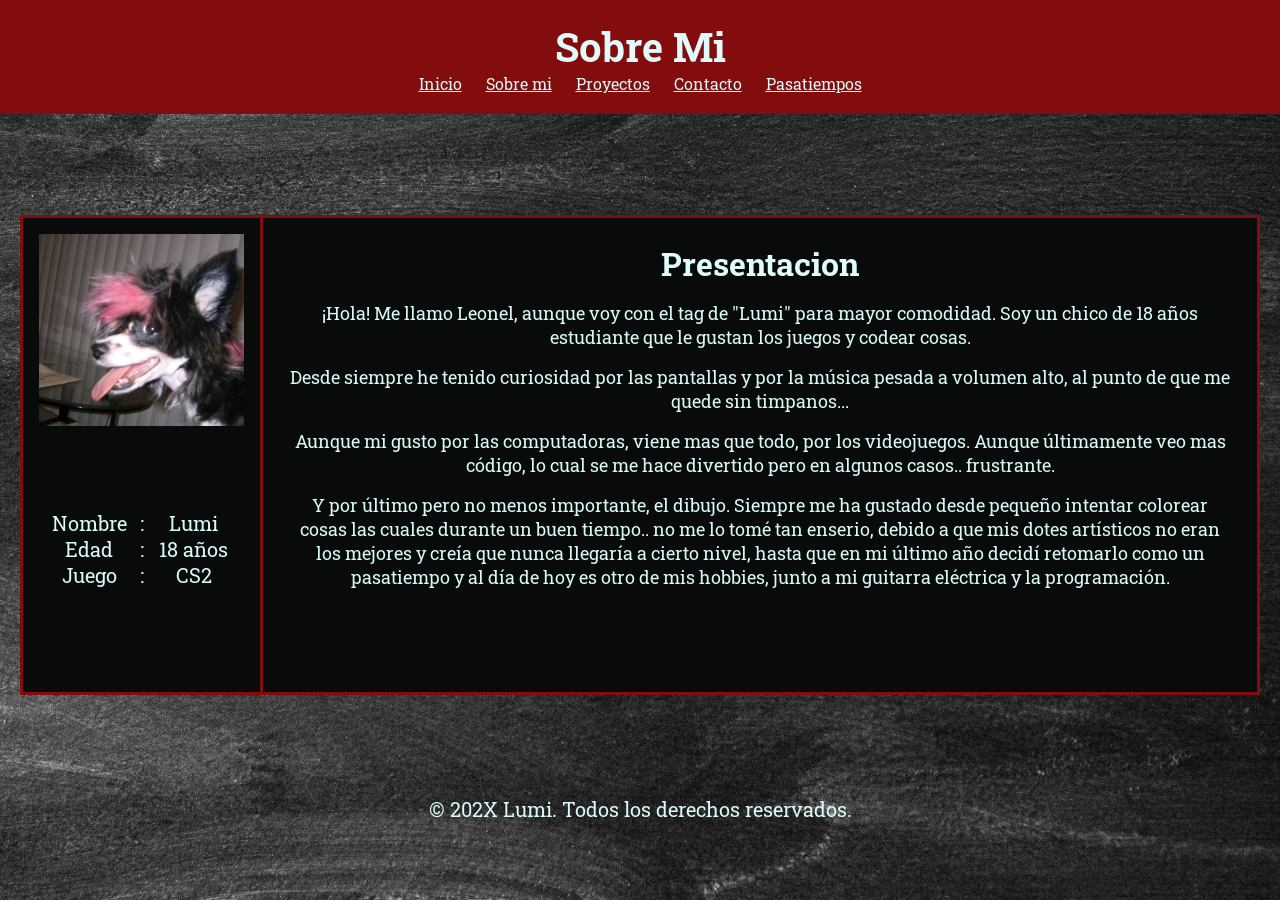
==== pages/biografia.html @ 208c6e3d "Cambio de name de servicios.html a pasatiempos.html, contenido agregado a pasatiempos.html con displ" ====
<!DOCTYPE html>
<html lang="es">    
  <head>
    <meta charset="UTF-8">
    <meta name="viewport" content="width=device-width, initial-scale=1.0">
    <link rel="stylesheet" href="../css/styles.css">
    <title>Sobre Mi</title>
  </head>

  <body>
    <div class="grid-layout">
   <header>
    <h1 id="biografia"> Sobre Mi </h1>
     <nav>
       <ul>
          <li class="nav-li"><a href="../index.html">Inicio</a></li>
          <li class="nav-li"><a href="biografia.html">Sobre mi</a></li>
          <li class="nav-li"><a href="proyectos.html">Proyectos</a></li> 
          <li class="nav-li"><a href="contacto.html">Contacto</a></li>
          <li class="nav-li"><a href="pasatiempos.html">Pasatiempos</a></li>
       </ul>
    </nav>
 </header>

 <main> 
  <seccion class="featured">
    <div class="biografia-container">
      <div class="biografia-info"> </div>
      <div class="biografia-view">  
       <div class="biografia-foto"> 
        <img src="../images/dog.jpg" class="picture" alt="emo dog"> 
        </div>
        <div class="biografia-card">
          <span class="biografia-separador"> 
            <p> Nombre </p> <p> : </p> <p> Lumi </p>
          </span>
          <span class="biografia-separador"> 
            <p> Edad </p> <p> : </p> <p> 18 años </p> 
          </span>
          <span class="biografia-separador"> 
            <p> Juego </p> <p> : </p> <p> CS2 </p>
          </span>
          </div>
        </div>
       <div class="biografia-texto">
          <h2> Presentacion </h2>   
          <p class="parrafo"> 
            ¡Hola! Me llamo Leonel, aunque voy con el tag de "Lumi" para mayor comodidad. Soy un chico de 18 años estudiante que le gustan los juegos y codear cosas. </p>
          <p class="parrafo"> 
          Desde siempre he tenido curiosidad por las pantallas y por la música pesada a volumen alto, al punto de que me quede sin timpanos... 
        </p>
        <p class="parrafo">   
          Aunque mi gusto por las computadoras, viene mas que todo, por los videojuegos. 
            Aunque últimamente veo mas código, lo cual se me hace divertido pero en algunos casos.. frustrante.
        </p>
        <p class="parrafo"> Y por último pero no menos importante, el dibujo. Siempre me ha gustado desde pequeño intentar colorear cosas las cuales durante un buen tiempo.. 
         no me lo tomé tan enserio, debido a que mis dotes artísticos no eran los mejores y creía que nunca llegaría a cierto nivel, 
         hasta que en mi último año decidí retomarlo como un pasatiempo y al día de hoy es otro de mis hobbies, junto a mi guitarra eléctrica y la programación. 
        </p> 
  </seccion>
</main>
    <footer>
        <p> &copy; 202X Lumi. Todos los derechos reservados. </p>
    </footer>
    </div>
  </body>    
</html>
---- css/styles.css ----
/* Roboto slab font */
@import url('https://fonts.googleapis.com/css2?family=Roboto+Slab:wght@100..900&display=swap');

/* aquí agregué un estilo a la nav y utilicé margin y padding para que cubriera todo el header y no se viera tan pequeño
solo no sé si es correcto usarlo así, pero me gustó el resultado */

* {
  margin: 0;
  padding: 0;
  box-sizing: border-box;
}

header {
  grid-area: header;
  padding: 20px;
  background-color: #830C0C;
}

/* Aplicando herencia en los estilos de la navbar */

nav ul{
  display:flex;
  flex-direction: row;
  justify-content: center;
  align-items: center;
  gap: 1.5rem;
  list-style: none;
}

.nav-li {
  list-style: none;
}

.nav-li a {
  text-decoration: underline;
  color: #DAFAFB;
}

body {
   min-height: 100vh;
   background: url("../images/trazadosnegros.jpg");
   background-size: cover;
   background-repeat: no-repeat;
   background-position: center;
   background-attachment: fixed;
   font-family: "Roboto Slab", serif;
   background-color: #090B0A;
}

.grid-layout {
  text-align: center;
  display: grid;
  grid-template-columns: 1fr;
  grid-template-areas:
  "header"  
  "sidebar"
  "featured"
  "footer" ;
  color:#DAFAFB;
}


@media (min-width: 768px) {
  .grid-layout {
  grid-template-columns: 1fr;
  grid-template-areas: 
  "header header" 
  "featured featured"
  "sidebar main"
  "footer footer" ;
  }
}

@media(min-width: 1024px) {
  .grid-layout {
    grid-template-columns: 1fr;
    grid-template-areas: 
  "header header"  
  "sidebar featured"
  "footer footer" ;
  }
}
.sidebar {
  grid-area: sidebar;
}

main {
  padding: 5rem 20px;
}

.featured {
  padding: 1rem;
  grid-area: featured;
}

.inicio-texto, .contacto-texto  {
  display: flex;
  flex-direction: column;
  gap: 1.5rem;
  padding: 20px;
}
/* estilo de los contenedores de las tarjetas de index.html implementando display: grid */

.container-grid {
  display: grid;
  grid-template-columns: repeat(3, 1fr);
  gap: 10px
}
/* Estilos de la seccion de biografia, Me basé de un proyecto que vi de una youtuber para hacer la sección de biografia,
con la excusa de meter mayor contenido e implementar mayores funciones a la página, con ciertos bugs todavia que solucionar...
me gustó mucho el resultado y decidí implementarlo en mi portafolio. 
https://underground.kimu.moe/about */

.biografia-container {
  min-height: 30rem;
  display:flex;
  border: 0.2rem solid #830C0C;
  background:#090B0A
}

.biografia-view {
  width: 15rem;
  display:flex;
  flex-direction: column;
  border-right: 0.2rem solid #830C0C;
  gap: 20px;
  padding: 1rem;
  flex: 0 0 auto;
}

.biografia-info {
  display: flex;
  gap: 1rem;
}

.parrafo {
  font-size: 1.15rem;
}
.biografia-separador {
  display: grid;
  grid-template-columns: 1fr min-content 1fr;
}
.biografia-foto {
  height: 16rem;
  display: flex;
  justify-content: center;
}

.biografia-texto {
  min-width: 0;
  display: flex;
  width: 100%;
  height: auto;
  box-sizing: border-box;
  flex-direction: column;
  row-gap: 1rem;
  padding: 1.5rem;
}

.biografia-texto .parrafo {      
  max-width: 100%;
  box-sizing: border-box;
}
.picture {
  width: 14rem;
  height: 12rem;
}
/* ///////// /*

/] estilos de pasatiempos.html */

.container {
  display: flex;
  flex-direction: column;
  gap: 1.5rem;
}

.cards-container {
  display: grid;
  grid-template-columns: 1fr 1fr 1fr;
  gap: 1.5rem;
}
.card {
  display: flex;
  flex-direction: column;
  gap: 1rem;
  padding: 1.25rem;
  margin: 0;
  border: 0.2rem solid #830C0C;
  background:#090B0A
}

.card-text {
  color: #DAFAFB;
}

/* estilo de los enlaces */
a {
  text-decoration: none;
}
/* estilo de las citas textuales */
.cita-textual {
  font-style: italic;
  text-decoration: underline;
}
/* estilo de los titulos */
h1{
  font-size: 2.5rem;
  font-weight: 700;
  color: #E0FBFC;
}
/* estilo de los subtitulos */
h2{
  font-size: 2rem;
  font-weight: 700;
  color: #E0FBFC;
}
/* estilo de los parrafos */
p {
  font-size: 1.25rem;
  color: #DAFAFB;
}
/* listas de los proyectos y contacto */
li {
  font-size: 1rem;
  color: #DAFAFB;
}

/* estilo de las tarjetas de los proyectos */
.proyectos-lista {
  display: flex;
  flex-direction: column;
  gap: 1.5rem;
  padding: 2rem;
  list-style: none;
}

/* estilo de las tarjetas de proyectos.html */
.proyectocard {
  display: grid;
  grid-template-columns: 20rem 1fr;
  gap: 1rem;
  padding: 1.25rem;
  margin: 0;
  border-radius: 0.5rem ;
  align-self: flex-start;
  background: #090B0A;
  border: 0.2rem solid #830C0C;
}

.item {
  background: #830C0C;
  border: 2px solid #830C0C;
  padding: 20px;
  gap: 1rem;
}
.card-view {
  display: flex;
  flex-direction: column;
  gap: 1rem;
  padding: 1.25rem;
  margin: 0;
}
.proyectocard a {
  color: #DAFAFB
}
/* estilo de los captions de las imagenes */
figcaption {
  font-size: 0.8rem;
  color: #DAFAFB;
  font-style: italic;
}

.proyecto-view {
  display: flex;
  justify-content: center;
}

/* estilo del footer */
footer {
  grid-area: footer;
  text-align: center;
  font-size: 0.8rem;
  color: #DAFAFB;
}
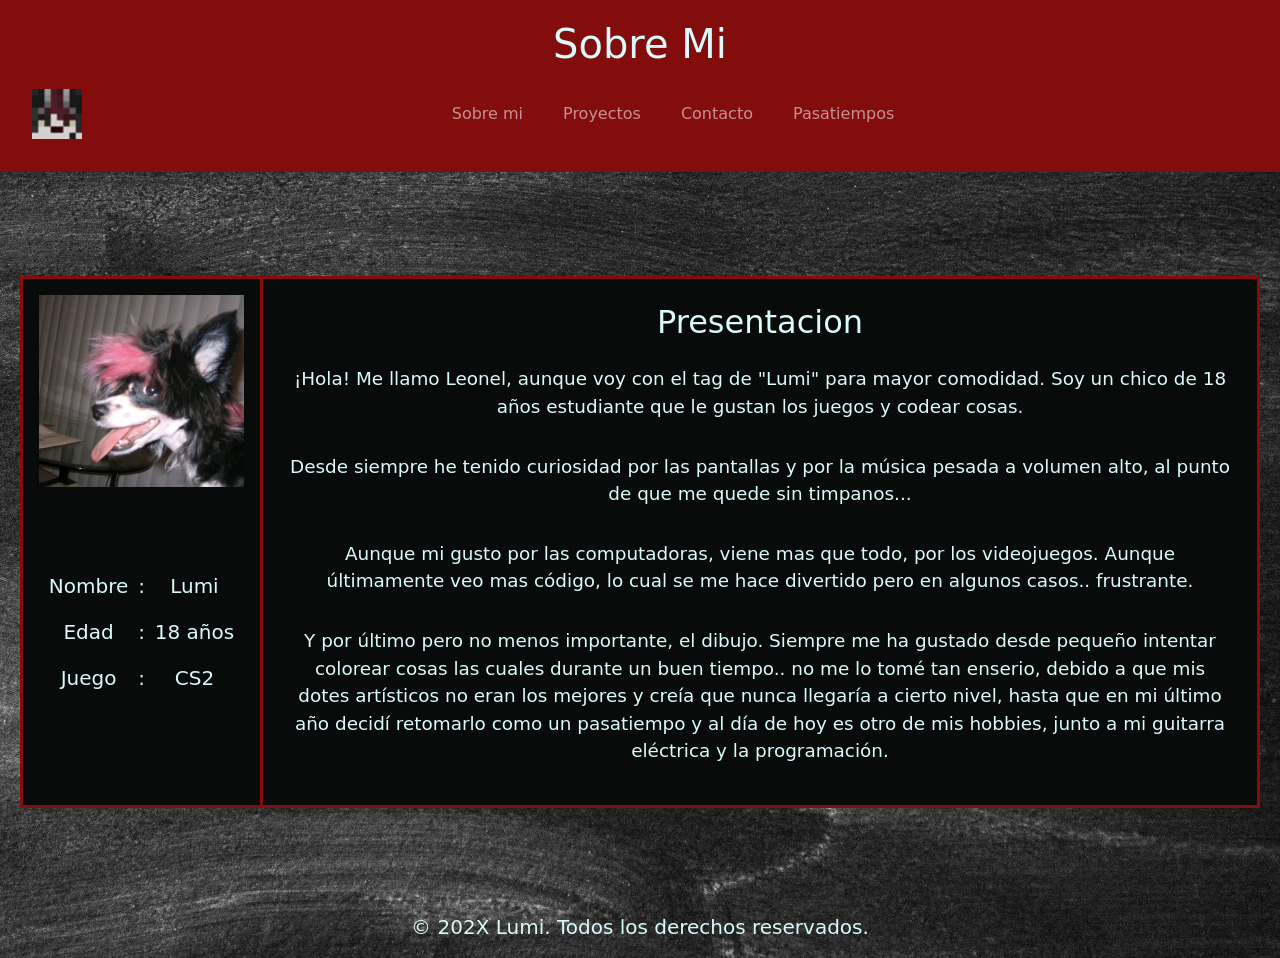
==== commit 4c907b94: "Implementacion de Bootstrap en toda la navbar funcional en todas las páginas" ====
--- a/pages/biografia.html
+++ b/pages/biografia.html
@@ -4,6 +4,7 @@
     <meta charset="UTF-8">
     <meta name="viewport" content="width=device-width, initial-scale=1.0">
     <link rel="stylesheet" href="../css/styles.css">
+    <link href="https://cdn.jsdelivr.net/npm/bootstrap@5.3.8/dist/css/bootstrap.min.css" rel="stylesheet" integrity="sha384-sRIl4kxILFvY47J16cr9ZwB07vP4J8+LH7qKQnuqkuIAvNWLzeN8tE5YBujZqJLB" crossorigin="anonymous">
     <title>Sobre Mi</title>
   </head>
 
@@ -11,15 +12,32 @@
     <div class="grid-layout">
    <header>
     <h1 id="biografia"> Sobre Mi </h1>
-     <nav>
-       <ul>
-          <li class="nav-li"><a href="../index.html">Inicio</a></li>
-          <li class="nav-li"><a href="biografia.html">Sobre mi</a></li>
-          <li class="nav-li"><a href="proyectos.html">Proyectos</a></li> 
-          <li class="nav-li"><a href="contacto.html">Contacto</a></li>
-          <li class="nav-li"><a href="pasatiempos.html">Pasatiempos</a></li>
-       </ul>
-    </nav>
+ <nav class="navbar navbar-expand-lg" style="background-color: #830C0C;" data-bs-theme="dark">
+  <div class="container-fluid d-flex justify-content-center">
+    <a class="navbar-brand" href="../index.html"><img src="../images/logo3.png" class="" alt="..."></a>
+    <button class="navbar-toggler" type="button"
+      data-bs-toggle="collapse" data-bs-target="#navbarNav"
+      aria-controls="navbarNav" aria-expanded="false" aria-label="Toggle navigation">
+      <span class="navbar-toggler-icon"></span>
+    </button>
+    <div class="collapse navbar-collapse" id="navbarNav">
+      <ul class="navbar-nav mx-auto text-center">
+        <li class="nav-item">
+          <a class="nav-link" href="biografia.html">Sobre mi</a>
+        </li>
+        <li class="nav-item">
+          <a class="nav-link" href="proyectos.html">Proyectos</a>
+        </li>
+        <li class="nav-item">
+          <a class="nav-link" href="contacto.html">Contacto</a>
+        </li>
+        <li class="nav-item">
+          <a class="nav-link" href="pasatiempos.html">Pasatiempos</a>
+        </li>
+      </ul>
+    </div>
+  </div>
+</nav>
  </header>
 
  <main> 
@@ -63,5 +81,6 @@
         <p> &copy; 202X Lumi. Todos los derechos reservados. </p>
     </footer>
     </div>
+  <script src="https://cdn.jsdelivr.net/npm/bootstrap@5.3.8/dist/js/bootstrap.bundle.min.js" integrity="sha384-FKyoEForCGlyvwx9Hj09JcYn3nv7wiPVlz7YYwJrWVcXK/BmnVDxM+D2scQbITxI" crossorigin="anonymous"></script>
   </body>    
 </html>
--- a/css/styles.css
+++ b/css/styles.css
@@ -3,6 +3,7 @@
 
 /* aquí agregué un estilo a la nav y utilicé margin y padding para que cubriera todo el header y no se viera tan pequeño
 solo no sé si es correcto usarlo así, pero me gustó el resultado */
+
 
 * {
   margin: 0;
@@ -15,6 +16,7 @@
   padding: 20px;
   background-color: #830C0C;
 }
+
 
 /* Aplicando herencia en los estilos de la navbar */
 
@@ -53,8 +55,8 @@
   grid-template-columns: 1fr;
   grid-template-areas:
   "header"  
+  "featured"
   "sidebar"
-  "featured"
   "footer" ;
   color:#DAFAFB;
 }
@@ -66,7 +68,7 @@
   grid-template-areas: 
   "header header" 
   "featured featured"
-  "sidebar main"
+  "sidebar sidebar"
   "footer footer" ;
   }
 }
@@ -76,7 +78,8 @@
     grid-template-columns: 1fr;
     grid-template-areas: 
   "header header"  
-  "sidebar featured"
+  "featured featured"
+  "sidebar sidebar"
   "footer footer" ;
   }
 }
@@ -180,7 +183,7 @@
   grid-template-columns: 1fr 1fr 1fr;
   gap: 1.5rem;
 }
-.card {
+.card-link {
   display: flex;
   flex-direction: column;
   gap: 1rem;
@@ -254,6 +257,18 @@
   padding: 20px;
   gap: 1rem;
 }
+
+.menu-panel{
+  width: 280px;
+  /* para que se vea bien */
+  overflow-y: auto;
+  border-left: 2px solid #830C0C;
+  /* opcional: animación extra suave */
+  transition: transform 0.3s ease;
+}
+/* Importante: Collapse ya hace la altura, pero como está fixed,
+   agregamos un efecto lateral según se* abra o cierre el panel. */
+
 .card-view {
   display: flex;
   flex-direction: column;
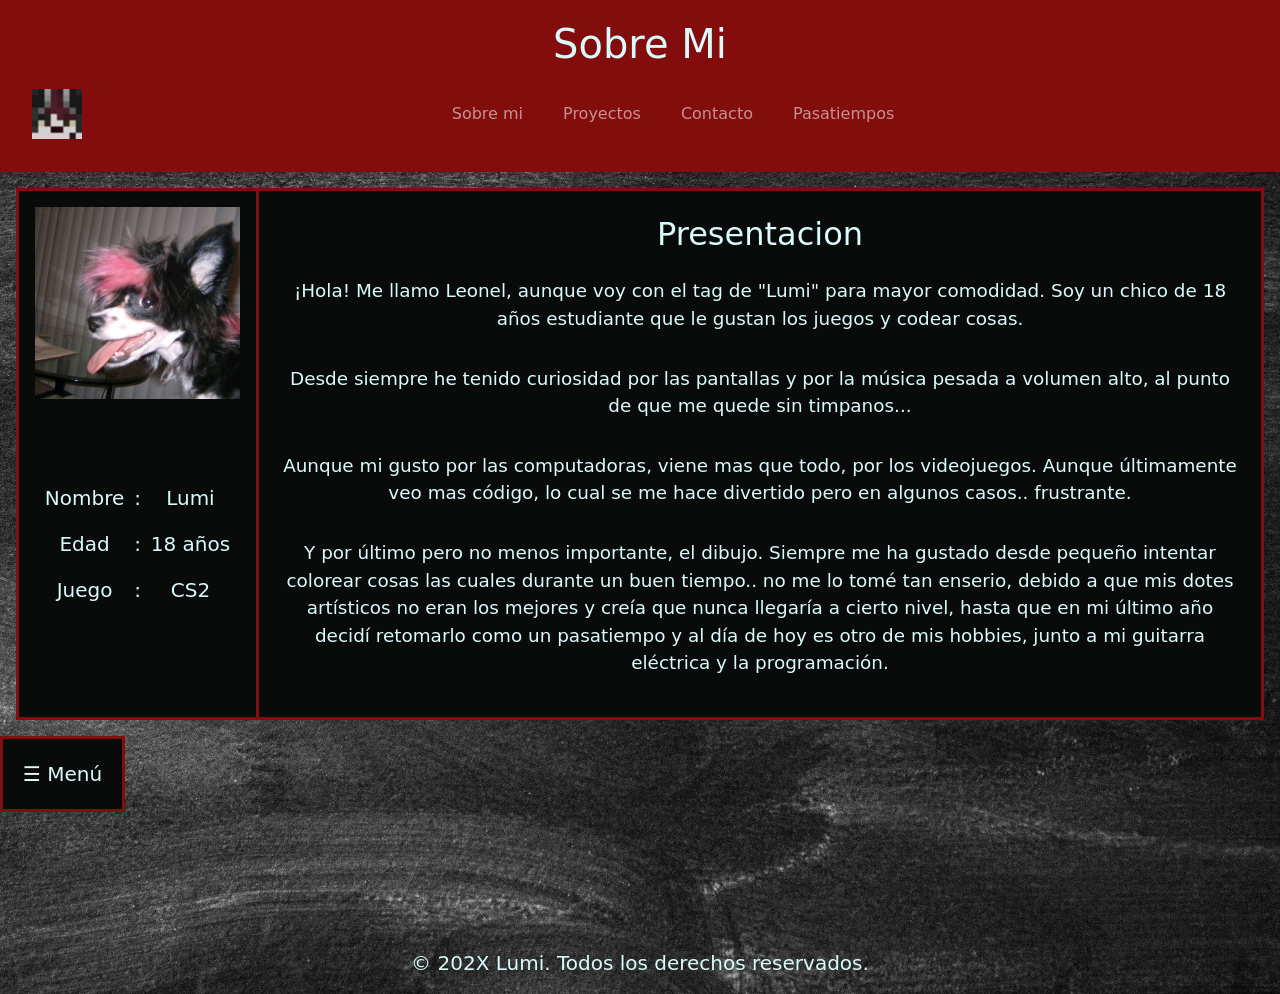
==== commit 26f177bb: "Implementacion de un boton 'menu' con la opcion de reproducir una cancion en la misma pagina, tambie" ====
--- a/pages/biografia.html
+++ b/pages/biografia.html
@@ -40,8 +40,7 @@
 </nav>
  </header>
 
- <main> 
-  <seccion class="featured">
+ <main class="featured">
     <div class="biografia-container">
       <div class="biografia-info"> </div>
       <div class="biografia-view">  
@@ -75,8 +74,25 @@
          no me lo tomé tan enserio, debido a que mis dotes artísticos no eran los mejores y creía que nunca llegaría a cierto nivel, 
          hasta que en mi último año decidí retomarlo como un pasatiempo y al día de hoy es otro de mis hobbies, junto a mi guitarra eléctrica y la programación. 
         </p> 
-  </seccion>
 </main>
+  <aside>
+<button class="card-link card-sm"  type="button" data-bs-toggle="collapse" data-bs-target=".multi-collapse" aria-expanded="false" aria-controls="menuCollapse menuCollapse2">
+<p class="card-text"> ☰ Menú  </p> </button>
+<div class="row g-2 mt-2">
+ <div class="col-auto">
+  <div style="min-height: 120px;">
+    <div class="collapse collapse-horizontal multi-collapse" id="menuCollapse">
+       <div class="card-link" style="width: 300px;">
+         <figure>
+  <figcaption>MEMENTO - Japanese Baseball</figcaption>
+  <audio class="card-audio" controls src="../audio/memento.mp3"> </audio>
+</figure>
+       </div>
+     </div>
+   </div>
+ </div>
+</div>
+</aside>
     <footer>
         <p> &copy; 202X Lumi. Todos los derechos reservados. </p>
     </footer>
--- a/css/styles.css
+++ b/css/styles.css
@@ -168,6 +168,20 @@
   width: 14rem;
   height: 12rem;
 }
+
+.carousel-img{
+  width: 100%;
+  height: 100%;
+  object-fit: cover;
+}
+
+#carouselExampleSlidesOnly{
+  max-width: 800px ;  
+  margin: 0 auto;     
+}
+#carouselExampleSlidesOnly .carousel-item{
+  height: 400px;     
+}
 /* ///////// /*
 
 /] estilos de pasatiempos.html */
@@ -212,9 +226,14 @@
   font-weight: 700;
   color: #E0FBFC;
 }
-/* estilo de los subtitulos */
 h2{
   font-size: 2rem;
+  font-weight: 700;
+  color: #E0FBFC;
+}
+
+h3 {
+  font-size: 1.5rem;
   font-weight: 700;
   color: #E0FBFC;
 }
@@ -276,6 +295,11 @@
   padding: 1.25rem;
   margin: 0;
 }
+
+.card-audio {
+  display: flex;
+  width: 100%;
+}
 .proyectocard a {
   color: #DAFAFB
 }
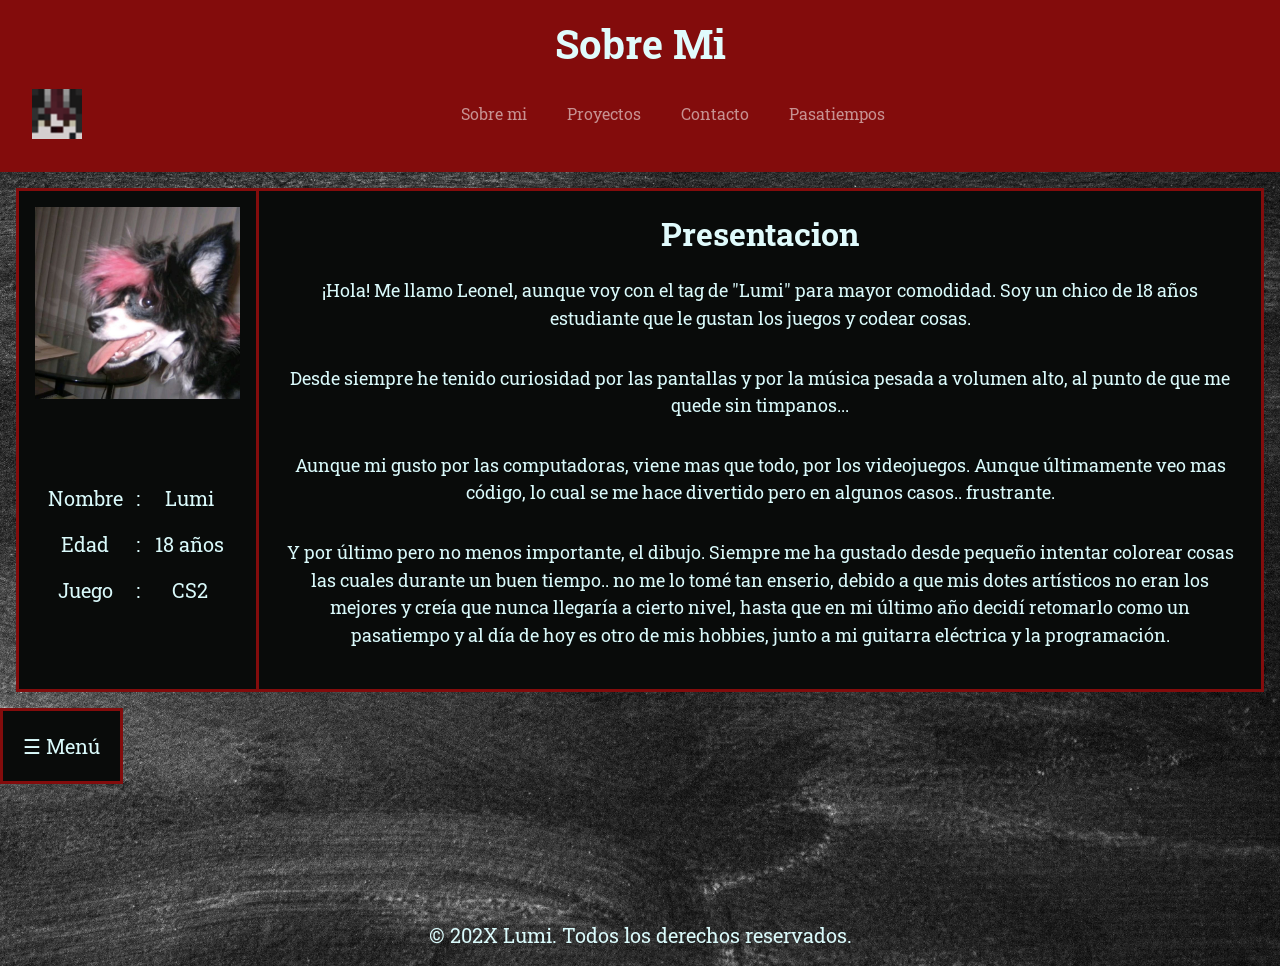
==== commit b76fb8bd: "Correción, eliminado div wrapper .grid-layout y corrigiendo jerarquia header-main-footer en los 5 HT" ====
--- a/pages/biografia.html
+++ b/pages/biografia.html
@@ -1,102 +1,108 @@
 <!DOCTYPE html>
-<html lang="es">    
-  <head>
-    <meta charset="UTF-8">
-    <meta name="viewport" content="width=device-width, initial-scale=1.0">
-    <link rel="stylesheet" href="../css/styles.css">
-    <link href="https://cdn.jsdelivr.net/npm/bootstrap@5.3.8/dist/css/bootstrap.min.css" rel="stylesheet" integrity="sha384-sRIl4kxILFvY47J16cr9ZwB07vP4J8+LH7qKQnuqkuIAvNWLzeN8tE5YBujZqJLB" crossorigin="anonymous">
-    <title>Sobre Mi</title>
-  </head>
+<html lang="es">
+<head>
+  <meta charset="UTF-8">
+  <meta name="viewport" content="width=device-width, initial-scale=1.0">
+  <link href="https://cdn.jsdelivr.net/npm/bootstrap@5.3.8/dist/css/bootstrap.min.css" rel="stylesheet" integrity="sha384-sRIl4kxILFvY47J16cr9ZwB07vP4J8+LH7qKQnuqkuIAvNWLzeN8tE5YBujZqJLB" crossorigin="anonymous">
+  <link rel="stylesheet" href="../css/styles.css">
+  <title>Sobre Mi</title>
+</head>
 
-  <body>
-    <div class="grid-layout">
-   <header>
-    <h1 id="biografia"> Sobre Mi </h1>
- <nav class="navbar navbar-expand-lg" style="background-color: #830C0C;" data-bs-theme="dark">
-  <div class="container-fluid d-flex justify-content-center">
-    <a class="navbar-brand" href="../index.html"><img src="../images/logo3.png" class="" alt="..."></a>
-    <button class="navbar-toggler" type="button"
-      data-bs-toggle="collapse" data-bs-target="#navbarNav"
-      aria-controls="navbarNav" aria-expanded="false" aria-label="Toggle navigation">
-      <span class="navbar-toggler-icon"></span>
-    </button>
-    <div class="collapse navbar-collapse" id="navbarNav">
-      <ul class="navbar-nav mx-auto text-center">
-        <li class="nav-item">
-          <a class="nav-link" href="biografia.html">Sobre mi</a>
-        </li>
-        <li class="nav-item">
-          <a class="nav-link" href="proyectos.html">Proyectos</a>
-        </li>
-        <li class="nav-item">
-          <a class="nav-link" href="contacto.html">Contacto</a>
-        </li>
-        <li class="nav-item">
-          <a class="nav-link" href="pasatiempos.html">Pasatiempos</a>
-        </li>
-      </ul>
-    </div>
-  </div>
-</nav>
- </header>
+<body>
+  <header>
+    <h1 id="biografia">Sobre Mi</h1>
+    <nav class="navbar navbar-expand-lg" style="background-color: #830C0C;" data-bs-theme="dark">
+      <div class="container-fluid d-flex justify-content-center">
+        <a class="navbar-brand" href="../index.html"><img src="../images/logo3.png" class="" alt="..."></a>
+        <button class="navbar-toggler" type="button"
+          data-bs-toggle="collapse" data-bs-target="#navbarNav"
+          aria-controls="navbarNav" aria-expanded="false" aria-label="Toggle navigation">
+          <span class="navbar-toggler-icon"></span>
+        </button>
+        <div class="collapse navbar-collapse" id="navbarNav">
+          <ul class="navbar-nav mx-auto text-center">
+            <li class="nav-item">
+              <a class="nav-link" href="biografia.html">Sobre mi</a>
+            </li>
+            <li class="nav-item">
+              <a class="nav-link" href="proyectos.html">Proyectos</a>
+            </li>
+            <li class="nav-item">
+              <a class="nav-link" href="contacto.html">Contacto</a>
+            </li>
+            <li class="nav-item">
+              <a class="nav-link" href="pasatiempos.html">Pasatiempos</a>
+            </li>
+          </ul>
+        </div>
+      </div>
+    </nav>
+  </header>
 
- <main class="featured">
+  <main class="featured">
     <div class="biografia-container">
-      <div class="biografia-info"> </div>
-      <div class="biografia-view">  
-       <div class="biografia-foto"> 
-        <img src="../images/dog.jpg" class="picture" alt="emo dog"> 
+      <div class="biografia-info"></div>
+      <div class="biografia-view">
+        <div class="biografia-foto">
+          <img src="../images/dog.jpg" class="picture" alt="emo dog">
         </div>
         <div class="biografia-card">
-          <span class="biografia-separador"> 
-            <p> Nombre </p> <p> : </p> <p> Lumi </p>
+          <span class="biografia-separador">
+            <p>Nombre</p> <p>:</p> <p>Lumi</p>
           </span>
-          <span class="biografia-separador"> 
-            <p> Edad </p> <p> : </p> <p> 18 años </p> 
+          <span class="biografia-separador">
+            <p>Edad</p> <p>:</p> <p>18 años</p>
           </span>
-          <span class="biografia-separador"> 
-            <p> Juego </p> <p> : </p> <p> CS2 </p>
+          <span class="biografia-separador">
+            <p>Juego</p> <p>:</p> <p>CS2</p>
           </span>
+        </div>
+      </div>
+      <div class="biografia-texto">
+        <h2>Presentacion</h2>
+        <p class="parrafo">
+          ¡Hola! Me llamo Leonel, aunque voy con el tag de "Lumi" para mayor comodidad. Soy un chico de 18 años estudiante que le gustan los juegos y codear cosas.
+        </p>
+        <p class="parrafo">
+          Desde siempre he tenido curiosidad por las pantallas y por la música pesada a volumen alto, al punto de que me quede sin timpanos...
+        </p>
+        <p class="parrafo">
+          Aunque mi gusto por las computadoras, viene mas que todo, por los videojuegos.
+          Aunque últimamente veo mas código, lo cual se me hace divertido pero en algunos casos.. frustrante.
+        </p>
+        <p class="parrafo">
+          Y por último pero no menos importante, el dibujo. Siempre me ha gustado desde pequeño intentar colorear cosas las cuales durante un buen tiempo..
+          no me lo tomé tan enserio, debido a que mis dotes artísticos no eran los mejores y creía que nunca llegaría a cierto nivel,
+          hasta que en mi último año decidí retomarlo como un pasatiempo y al día de hoy es otro de mis hobbies, junto a mi guitarra eléctrica y la programación.
+        </p>
+      </div>
+    </div>
+  </main>
+
+  <aside class="sidebar">
+    <button class="card-link card-sm" type="button" data-bs-toggle="collapse" data-bs-target=".multi-collapse" aria-expanded="false" aria-controls="menuCollapse menuCollapse2">
+      <p class="card-text">☰ Menú</p>
+    </button>
+    <div class="row g-2 mt-2">
+      <div class="col-auto">
+        <div style="min-height: 120px;">
+          <div class="collapse collapse-horizontal multi-collapse" id="menuCollapse">
+            <div class="card-link" style="width: 300px;">
+              <figure>
+                <figcaption>MEMENTO - Japanese Baseball</figcaption>
+                <audio class="card-audio" controls src="../audio/MEMENTO.mp3"></audio>
+              </figure>
+            </div>
           </div>
         </div>
-       <div class="biografia-texto">
-          <h2> Presentacion </h2>   
-          <p class="parrafo"> 
-            ¡Hola! Me llamo Leonel, aunque voy con el tag de "Lumi" para mayor comodidad. Soy un chico de 18 años estudiante que le gustan los juegos y codear cosas. </p>
-          <p class="parrafo"> 
-          Desde siempre he tenido curiosidad por las pantallas y por la música pesada a volumen alto, al punto de que me quede sin timpanos... 
-        </p>
-        <p class="parrafo">   
-          Aunque mi gusto por las computadoras, viene mas que todo, por los videojuegos. 
-            Aunque últimamente veo mas código, lo cual se me hace divertido pero en algunos casos.. frustrante.
-        </p>
-        <p class="parrafo"> Y por último pero no menos importante, el dibujo. Siempre me ha gustado desde pequeño intentar colorear cosas las cuales durante un buen tiempo.. 
-         no me lo tomé tan enserio, debido a que mis dotes artísticos no eran los mejores y creía que nunca llegaría a cierto nivel, 
-         hasta que en mi último año decidí retomarlo como un pasatiempo y al día de hoy es otro de mis hobbies, junto a mi guitarra eléctrica y la programación. 
-        </p> 
-</main>
-  <aside>
-<button class="card-link card-sm"  type="button" data-bs-toggle="collapse" data-bs-target=".multi-collapse" aria-expanded="false" aria-controls="menuCollapse menuCollapse2">
-<p class="card-text"> ☰ Menú  </p> </button>
-<div class="row g-2 mt-2">
- <div class="col-auto">
-  <div style="min-height: 120px;">
-    <div class="collapse collapse-horizontal multi-collapse" id="menuCollapse">
-       <div class="card-link" style="width: 300px;">
-         <figure>
-  <figcaption>MEMENTO - Japanese Baseball</figcaption>
-  <audio class="card-audio" controls src="../audio/memento.mp3"> </audio>
-</figure>
-       </div>
-     </div>
-   </div>
- </div>
-</div>
-</aside>
-    <footer>
-        <p> &copy; 202X Lumi. Todos los derechos reservados. </p>
-    </footer>
+      </div>
     </div>
+  </aside>
+
+  <footer>
+    <p>&copy; 202X Lumi. Todos los derechos reservados.</p>
+  </footer>
+
   <script src="https://cdn.jsdelivr.net/npm/bootstrap@5.3.8/dist/js/bootstrap.bundle.min.js" integrity="sha384-FKyoEForCGlyvwx9Hj09JcYn3nv7wiPVlz7YYwJrWVcXK/BmnVDxM+D2scQbITxI" crossorigin="anonymous"></script>
-  </body>    
-</html>
+</body>
+</html>
--- a/css/styles.css
+++ b/css/styles.css
@@ -1,8 +1,7 @@
 /* Roboto slab font */
 @import url('https://fonts.googleapis.com/css2?family=Roboto+Slab:wght@100..900&display=swap');
 
-/* aquí agregué un estilo a la nav y utilicé margin y padding para que cubriera todo el header y no se viera tan pequeño
-solo no sé si es correcto usarlo así, pero me gustó el resultado */
+
 
 
 * {
@@ -47,9 +46,6 @@
    background-attachment: fixed;
    font-family: "Roboto Slab", serif;
    background-color: #090B0A;
-}
-
-.grid-layout {
   text-align: center;
   display: grid;
   grid-template-columns: 1fr;
@@ -62,9 +58,11 @@
 }
 
 
+
+
 @media (min-width: 768px) {
   .grid-layout {
-  grid-template-columns: 1fr;
+  grid-template-columns: 1fr 280px;
   grid-template-areas: 
   "header header" 
   "featured featured"
@@ -182,9 +180,9 @@
 #carouselExampleSlidesOnly .carousel-item{
   height: 400px;     
 }
-/* ///////// /*
-
-/] estilos de pasatiempos.html */
+/* ///////// */
+
+/* estilos de pasatiempos.html */
 
 .container {
   display: flex;
@@ -270,23 +268,7 @@
   border: 0.2rem solid #830C0C;
 }
 
-.item {
-  background: #830C0C;
-  border: 2px solid #830C0C;
-  padding: 20px;
-  gap: 1rem;
-}
-
-.menu-panel{
-  width: 280px;
-  /* para que se vea bien */
-  overflow-y: auto;
-  border-left: 2px solid #830C0C;
-  /* opcional: animación extra suave */
-  transition: transform 0.3s ease;
-}
-/* Importante: Collapse ya hace la altura, pero como está fixed,
-   agregamos un efecto lateral según se* abra o cierre el panel. */
+
 
 .card-view {
   display: flex;
@@ -322,3 +304,59 @@
   font-size: 0.8rem;
   color: #DAFAFB;
 }
+
+.contacto-form {
+  display: flex;
+  flex-direction: column;
+  margin-left: auto;
+  margin-right: auto;
+  gap: 0.75rem;
+  max-width: 26rem;
+  margin-top: 1.5rem;
+  text-align: left;
+}
+
+.contacto-form label {
+  font-size: 0.95rem;
+  color: #DAFAFB;
+}
+
+.contacto-form input,
+.contacto-form textarea {
+  background: #090B0A;
+  border: 0.15rem solid #830C0C;
+  border-radius: 0.35rem;
+  padding: 0.6rem;
+  color: #DAFAFB;
+  font-family: inherit;
+  font-size: 1rem;
+}
+
+.contacto-form textarea {
+  resize: vertical;
+}
+
+.contacto-form button {
+  align-self: flex-start;
+  background: #830C0C;
+  color: #DAFAFB;
+  border: none;
+  border-radius: 0.35rem;
+  padding: 0.6rem 1.5rem;
+  font-size: 1rem;
+  cursor: pointer;
+}
+
+.contacto-form button:hover {
+  background: #E0FBFC;
+  color: #830C0C;
+}
+
+.form-disclaimer {
+  font-size: 0.85rem;
+  color: #DAFAFB;
+  background: #090B0A;
+  border: 0.15rem solid #830C0C;
+  font-style: italic;
+}
+
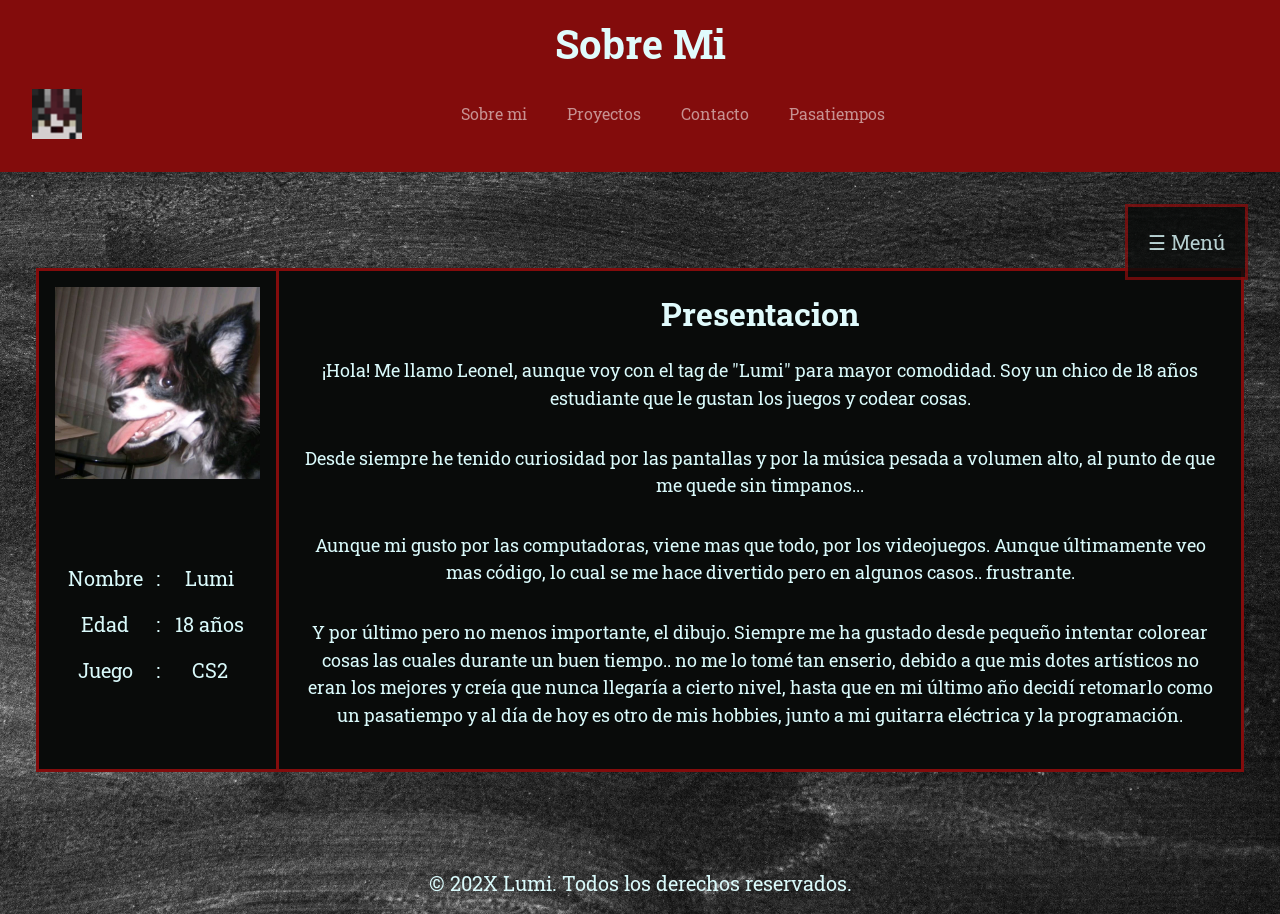
==== commit e84079de: "Refactorizacion completa de la hoja de styles. Eliminacion de estilos inlines arrastrados por Bootst" ====
--- a/pages/biografia.html
+++ b/pages/biografia.html
@@ -3,22 +3,31 @@
 <head>
   <meta charset="UTF-8">
   <meta name="viewport" content="width=device-width, initial-scale=1.0">
+
+  <link rel="preconnect" href="https://fonts.googleapis.com">
+  <link rel="preconnect" href="https://fonts.gstatic.com" crossorigin>
+  <link href="https://fonts.googleapis.com/css2?family=Roboto+Slab:wght@100..900&display=swap" rel="stylesheet">
+
   <link href="https://cdn.jsdelivr.net/npm/bootstrap@5.3.8/dist/css/bootstrap.min.css" rel="stylesheet" integrity="sha384-sRIl4kxILFvY47J16cr9ZwB07vP4J8+LH7qKQnuqkuIAvNWLzeN8tE5YBujZqJLB" crossorigin="anonymous">
   <link rel="stylesheet" href="../css/styles.css">
+
   <title>Sobre Mi</title>
 </head>
+<body>
 
-<body>
   <header>
     <h1 id="biografia">Sobre Mi</h1>
-    <nav class="navbar navbar-expand-lg" style="background-color: #830C0C;" data-bs-theme="dark">
+
+    <nav class="navbar navbar-expand-lg" data-bs-theme="dark">
       <div class="container-fluid d-flex justify-content-center">
-        <a class="navbar-brand" href="../index.html"><img src="../images/logo3.png" class="" alt="..."></a>
-        <button class="navbar-toggler" type="button"
-          data-bs-toggle="collapse" data-bs-target="#navbarNav"
-          aria-controls="navbarNav" aria-expanded="false" aria-label="Toggle navigation">
+        <a class="navbar-brand" href="../index.html">
+          <img src="../images/logo3.png" alt="Logo del portafolio">
+        </a>
+
+        <button class="navbar-toggler" type="button" data-bs-toggle="collapse" data-bs-target="#navbarNav" aria-controls="navbarNav" aria-expanded="false" aria-label="Toggle navigation">
           <span class="navbar-toggler-icon"></span>
         </button>
+
         <div class="collapse navbar-collapse" id="navbarNav">
           <ul class="navbar-nav mx-auto text-center">
             <li class="nav-item">
@@ -39,65 +48,71 @@
     </nav>
   </header>
 
-  <main class="featured">
-    <div class="biografia-container">
-      <div class="biografia-info"></div>
-      <div class="biografia-view">
-        <div class="biografia-foto">
-          <img src="../images/dog.jpg" class="picture" alt="emo dog">
+  <main>
+    <div class="featured">
+      <div class="biografia-container">
+        <div class="biografia-info"></div>
+
+        <div class="biografia-view">
+          <div class="biografia-foto">
+            <img src="../images/dog.jpg" class="picture" alt="emo dog">
+          </div>
+
+          <div class="biografia-card">
+            <span class="biografia-separador">
+              <p>Nombre</p> <p>:</p> <p>Lumi</p>
+            </span>
+            <span class="biografia-separador">
+              <p>Edad</p> <p>:</p> <p>18 años</p>
+            </span>
+            <span class="biografia-separador">
+              <p>Juego</p> <p>:</p> <p>CS2</p>
+            </span>
+          </div>
         </div>
-        <div class="biografia-card">
-          <span class="biografia-separador">
-            <p>Nombre</p> <p>:</p> <p>Lumi</p>
-          </span>
-          <span class="biografia-separador">
-            <p>Edad</p> <p>:</p> <p>18 años</p>
-          </span>
-          <span class="biografia-separador">
-            <p>Juego</p> <p>:</p> <p>CS2</p>
-          </span>
+
+        <div class="biografia-texto">
+          <h2>Presentacion</h2>
+          <p class="parrafo">
+            ¡Hola! Me llamo Leonel, aunque voy con el tag de "Lumi" para mayor comodidad. Soy un chico de 18 años estudiante que le gustan los juegos y codear cosas.
+          </p>
+          <p class="parrafo">
+            Desde siempre he tenido curiosidad por las pantallas y por la música pesada a volumen alto, al punto de que me quede sin timpanos...
+          </p>
+          <p class="parrafo">
+            Aunque mi gusto por las computadoras, viene mas que todo, por los videojuegos.
+            Aunque últimamente veo mas código, lo cual se me hace divertido pero en algunos casos.. frustrante.
+          </p>
+          <p class="parrafo">
+            Y por último pero no menos importante, el dibujo. Siempre me ha gustado desde pequeño intentar colorear cosas las cuales durante un buen tiempo..
+            no me lo tomé tan enserio, debido a que mis dotes artísticos no eran los mejores y creía que nunca llegaría a cierto nivel,
+            hasta que en mi último año decidí retomarlo como un pasatiempo y al día de hoy es otro de mis hobbies, junto a mi guitarra eléctrica y la programación.
+          </p>
         </div>
       </div>
-      <div class="biografia-texto">
-        <h2>Presentacion</h2>
-        <p class="parrafo">
-          ¡Hola! Me llamo Leonel, aunque voy con el tag de "Lumi" para mayor comodidad. Soy un chico de 18 años estudiante que le gustan los juegos y codear cosas.
-        </p>
-        <p class="parrafo">
-          Desde siempre he tenido curiosidad por las pantallas y por la música pesada a volumen alto, al punto de que me quede sin timpanos...
-        </p>
-        <p class="parrafo">
-          Aunque mi gusto por las computadoras, viene mas que todo, por los videojuegos.
-          Aunque últimamente veo mas código, lo cual se me hace divertido pero en algunos casos.. frustrante.
-        </p>
-        <p class="parrafo">
-          Y por último pero no menos importante, el dibujo. Siempre me ha gustado desde pequeño intentar colorear cosas las cuales durante un buen tiempo..
-          no me lo tomé tan enserio, debido a que mis dotes artísticos no eran los mejores y creía que nunca llegaría a cierto nivel,
-          hasta que en mi último año decidí retomarlo como un pasatiempo y al día de hoy es otro de mis hobbies, junto a mi guitarra eléctrica y la programación.
-        </p>
-      </div>
     </div>
-  </main>
 
-  <aside class="sidebar">
-    <button class="card-link card-sm" type="button" data-bs-toggle="collapse" data-bs-target=".multi-collapse" aria-expanded="false" aria-controls="menuCollapse menuCollapse2">
-      <p class="card-text">☰ Menú</p>
-    </button>
-    <div class="row g-2 mt-2">
-      <div class="col-auto">
-        <div style="min-height: 120px;">
-          <div class="collapse collapse-horizontal multi-collapse" id="menuCollapse">
-            <div class="card-link" style="width: 300px;">
-              <figure>
-                <figcaption>MEMENTO - Japanese Baseball</figcaption>
-                <audio class="card-audio" controls src="../audio/MEMENTO.mp3"></audio>
-              </figure>
+    <aside class="sidebar">
+      <button class="card-link card-sm" type="button" data-bs-toggle="collapse" data-bs-target=".multi-collapse" aria-expanded="false" aria-controls="menuCollapse menuCollapse2">
+        <p class="card-text">☰ Menú</p>
+      </button>
+
+      <div class="row g-2 mt-2">
+        <div class="col-auto">
+          <div class="menu-space">
+            <div class="collapse collapse-horizontal multi-collapse" id="menuCollapse">
+              <div class="card-link audio-widget">
+                <figure>
+                  <figcaption>MEMENTO - Japanese Baseball</figcaption>
+                  <audio class="card-audio" controls src="../audio/MEMENTO.mp3"></audio>
+                </figure>
+              </div>
             </div>
           </div>
         </div>
       </div>
-    </div>
-  </aside>
+    </aside>
+  </main>
 
   <footer>
     <p>&copy; 202X Lumi. Todos los derechos reservados.</p>
--- a/css/styles.css
+++ b/css/styles.css
@@ -1,132 +1,132 @@
-/* Roboto slab font */
-@import url('https://fonts.googleapis.com/css2?family=Roboto+Slab:wght@100..900&display=swap');
-
-
-
-
 * {
   margin: 0;
   padding: 0;
   box-sizing: border-box;
 }
 
-header {
-  grid-area: header;
-  padding: 20px;
-  background-color: #830C0C;
-}
-
-
-/* Aplicando herencia en los estilos de la navbar */
-
-nav ul{
-  display:flex;
-  flex-direction: row;
-  justify-content: center;
-  align-items: center;
-  gap: 1.5rem;
-  list-style: none;
-}
-
-.nav-li {
-  list-style: none;
-}
-
-.nav-li a {
-  text-decoration: underline;
+a {
+  text-decoration: none;
+}
+
+li {
+  font-size: 1rem;
+  color: #DAFAFB;
+}
+
+figcaption {
+  font-size: 0.8rem;
+  font-style: italic;
   color: #DAFAFB;
 }
 
 body {
-   min-height: 100vh;
-   background: url("../images/trazadosnegros.jpg");
-   background-size: cover;
-   background-repeat: no-repeat;
-   background-position: center;
-   background-attachment: fixed;
-   font-family: "Roboto Slab", serif;
-   background-color: #090B0A;
+  background: url("../images/trazadosnegros.jpg");
+  background-size: cover;
+  background-repeat: no-repeat;
+  background-position: center;
+  background-attachment: fixed;
+  background-color: #090B0A;
+  font-family: "Roboto Slab", serif;
+  color: #DAFAFB;
   text-align: center;
-  display: grid;
-  grid-template-columns: 1fr;
-  grid-template-areas:
-  "header"  
-  "featured"
-  "sidebar"
-  "footer" ;
-  color:#DAFAFB;
-}
-
-
-
-
-@media (min-width: 768px) {
-  .grid-layout {
-  grid-template-columns: 1fr 280px;
-  grid-template-areas: 
-  "header header" 
-  "featured featured"
-  "sidebar sidebar"
-  "footer footer" ;
-  }
-}
-
-@media(min-width: 1024px) {
-  .grid-layout {
-    grid-template-columns: 1fr;
-    grid-template-areas: 
-  "header header"  
-  "featured featured"
-  "sidebar sidebar"
-  "footer footer" ;
-  }
-}
-.sidebar {
-  grid-area: sidebar;
 }
 
 main {
   padding: 5rem 20px;
+  display: flex;
+  flex-direction: column;
+  gap: 2rem;
+}
+@media (min-width: 768px) {
+  main {
+    position: relative;
+  }
 }
 
 .featured {
   padding: 1rem;
-  grid-area: featured;
-}
-
-.inicio-texto, .contacto-texto  {
-  display: flex;
-  flex-direction: column;
+}
+
+.sidebar {
+  padding: 1rem;
+}
+@media (min-width: 768px) {
+  .sidebar {
+    position: absolute;
+    top: 1rem;
+    right: 1rem;
+  }
+}
+
+.inicio-texto,
+.contacto-texto {
+  display: flex;
+  flex-direction: column;
+  justify-content: flex-start;
+  align-items: stretch;
   gap: 1.5rem;
   padding: 20px;
 }
-/* estilo de los contenedores de las tarjetas de index.html implementando display: grid */
 
 .container-grid {
   display: grid;
-  grid-template-columns: repeat(3, 1fr);
-  gap: 10px
-}
-/* Estilos de la seccion de biografia, Me basé de un proyecto que vi de una youtuber para hacer la sección de biografia,
-con la excusa de meter mayor contenido e implementar mayores funciones a la página, con ciertos bugs todavia que solucionar...
-me gustó mucho el resultado y decidí implementarlo en mi portafolio. 
-https://underground.kimu.moe/about */
+  grid-template-columns: repeat(1, 1fr);
+  gap: 10px;
+}
+@media (min-width: 768px) {
+  .container-grid {
+    display: grid;
+    grid-template-columns: repeat(3, 1fr);
+    gap: 10px;
+  }
+}
+
+#carouselExampleSlidesOnly {
+  max-width: 800px;
+  margin: 0 auto;
+}
+#carouselExampleSlidesOnly .carousel-item {
+  height: 400px;
+}
+
+.carousel-img {
+  width: 100%;
+  height: 100%;
+  object-fit: cover;
+}
+
+.menu-space {
+  min-height: 120px;
+}
 
 .biografia-container {
   min-height: 30rem;
-  display:flex;
+  display: flex;
+  flex-direction: column;
   border: 0.2rem solid #830C0C;
-  background:#090B0A
+  background: #090B0A;
+}
+@media (min-width: 768px) {
+  .biografia-container {
+    flex-direction: row;
+  }
 }
 
 .biografia-view {
-  width: 15rem;
-  display:flex;
-  flex-direction: column;
-  border-right: 0.2rem solid #830C0C;
+  flex: 0 0 auto;
+  width: 100%;
+  display: flex;
+  flex-direction: column;
   gap: 20px;
   padding: 1rem;
-  flex: 0 0 auto;
+  border-bottom: 0.2rem solid #830C0C;
+}
+@media (min-width: 768px) {
+  .biografia-view {
+    width: 15rem;
+    border-right: 0.2rem solid #830C0C;
+    border-bottom: none;
+  }
 }
 
 .biografia-info {
@@ -134,13 +134,11 @@
   gap: 1rem;
 }
 
-.parrafo {
-  font-size: 1.15rem;
-}
 .biografia-separador {
   display: grid;
   grid-template-columns: 1fr min-content 1fr;
 }
+
 .biografia-foto {
   height: 16rem;
   display: flex;
@@ -149,82 +147,116 @@
 
 .biografia-texto {
   min-width: 0;
-  display: flex;
-  width: 100%;
-  height: auto;
+  width: 100%;
   box-sizing: border-box;
+  display: flex;
   flex-direction: column;
   row-gap: 1rem;
   padding: 1.5rem;
 }
-
-.biografia-texto .parrafo {      
+.biografia-texto .parrafo {
   max-width: 100%;
   box-sizing: border-box;
 }
+
+.parrafo {
+  font-size: 1.15rem;
+}
+
 .picture {
   width: 14rem;
   height: 12rem;
 }
 
-.carousel-img{
-  width: 100%;
-  height: 100%;
-  object-fit: cover;
-}
-
-#carouselExampleSlidesOnly{
-  max-width: 800px ;  
-  margin: 0 auto;     
-}
-#carouselExampleSlidesOnly .carousel-item{
-  height: 400px;     
-}
-/* ///////// */
-
-/* estilos de pasatiempos.html */
-
 .container {
   display: flex;
   flex-direction: column;
+  justify-content: flex-start;
+  align-items: stretch;
   gap: 1.5rem;
 }
 
 .cards-container {
   display: grid;
-  grid-template-columns: 1fr 1fr 1fr;
-  gap: 1.5rem;
-}
-.card-link {
-  display: flex;
-  flex-direction: column;
-  gap: 1rem;
-  padding: 1.25rem;
-  margin: 0;
-  border: 0.2rem solid #830C0C;
-  background:#090B0A
-}
-
-.card-text {
-  color: #DAFAFB;
-}
-
-/* estilo de los enlaces */
-a {
-  text-decoration: none;
-}
-/* estilo de las citas textuales */
+  grid-template-columns: repeat(1, 1fr);
+  gap: 1.5rem;
+}
+@media (min-width: 768px) {
+  .cards-container {
+    display: grid;
+    grid-template-columns: repeat(3, 1fr);
+    gap: 1.5rem;
+  }
+}
+
+.proyectos-lista {
+  display: flex;
+  flex-direction: column;
+  gap: 1.5rem;
+  padding: 2rem;
+  list-style: none;
+}
+
+.proyecto-view {
+  display: flex;
+  justify-content: center;
+}
+
+.contacto-form {
+  display: flex;
+  flex-direction: column;
+  gap: 0.75rem;
+  max-width: 26rem;
+  margin: 1.5rem auto 0;
+  text-align: left;
+}
+.contacto-form label {
+  font-size: 0.95rem;
+  color: #DAFAFB;
+}
+.contacto-form input,
+.contacto-form textarea {
+  background: #090B0A;
+  border: 0.15rem solid #830C0C;
+  border-radius: 0.35rem;
+  padding: 0.6rem;
+  color: #DAFAFB;
+  font-family: inherit;
+  font-size: 1rem;
+}
+.contacto-form textarea {
+  resize: vertical;
+}
+
+.contacto-texto ul {
+  list-style: none;
+  padding-left: 0;
+}
+.contacto-texto a {
+  color: #DAFAFB;
+  text-decoration: underline;
+}
+
+.form-disclaimer {
+  font-style: italic;
+  font-size: 0.85rem;
+  color: #DAFAFB;
+  background: #090B0A;
+  border: 0.15rem solid #830C0C;
+}
+
 .cita-textual {
   font-style: italic;
   text-decoration: underline;
 }
-/* estilo de los titulos */
-h1{
+
+h1 {
   font-size: 2.5rem;
   font-weight: 700;
   color: #E0FBFC;
 }
-h2{
+
+h2 {
   font-size: 2rem;
   font-weight: 700;
   color: #E0FBFC;
@@ -235,128 +267,119 @@
   font-weight: 700;
   color: #E0FBFC;
 }
-/* estilo de los parrafos */
+
 p {
   font-size: 1.25rem;
   color: #DAFAFB;
 }
-/* listas de los proyectos y contacto */
-li {
-  font-size: 1rem;
-  color: #DAFAFB;
-}
-
-/* estilo de las tarjetas de los proyectos */
-.proyectos-lista {
-  display: flex;
-  flex-direction: column;
-  gap: 1.5rem;
-  padding: 2rem;
+
+header {
+  padding: 20px;
+  background-color: #830C0C;
+}
+
+nav ul {
+  display: flex;
+  justify-content: center;
+  align-items: center;
+  gap: 1.5rem;
   list-style: none;
 }
-
-/* estilo de las tarjetas de proyectos.html */
-.proyectocard {
-  display: grid;
-  grid-template-columns: 20rem 1fr;
-  gap: 1rem;
-  padding: 1.25rem;
-  margin: 0;
-  border-radius: 0.5rem ;
-  align-self: flex-start;
-  background: #090B0A;
-  border: 0.2rem solid #830C0C;
-}
-
-
-
-.card-view {
-  display: flex;
-  flex-direction: column;
-  gap: 1rem;
-  padding: 1.25rem;
-  margin: 0;
-}
-
-.card-audio {
-  display: flex;
-  width: 100%;
-}
-.proyectocard a {
-  color: #DAFAFB
-}
-/* estilo de los captions de las imagenes */
-figcaption {
-  font-size: 0.8rem;
-  color: #DAFAFB;
-  font-style: italic;
-}
-
-.proyecto-view {
-  display: flex;
-  justify-content: center;
-}
-
-/* estilo del footer */
+nav .nav-li {
+  list-style: none;
+}
+nav .nav-li a {
+  color: #DAFAFB;
+  text-decoration: underline;
+  transition: color 0.2s ease;
+}
+nav .nav-li a:hover {
+  color: #E0FBFC;
+}
+
 footer {
-  grid-area: footer;
   text-align: center;
   font-size: 0.8rem;
   color: #DAFAFB;
 }
 
-.contacto-form {
-  display: flex;
-  flex-direction: column;
-  margin-left: auto;
-  margin-right: auto;
-  gap: 0.75rem;
-  max-width: 26rem;
-  margin-top: 1.5rem;
-  text-align: left;
-}
-
-.contacto-form label {
-  font-size: 0.95rem;
-  color: #DAFAFB;
-}
-
-.contacto-form input,
-.contacto-form textarea {
-  background: #090B0A;
-  border: 0.15rem solid #830C0C;
-  border-radius: 0.35rem;
-  padding: 0.6rem;
-  color: #DAFAFB;
-  font-family: inherit;
-  font-size: 1rem;
-}
-
-.contacto-form textarea {
-  resize: vertical;
-}
-
+.btn,
 .contacto-form button {
-  align-self: flex-start;
-  background: #830C0C;
-  color: #DAFAFB;
   border: none;
   border-radius: 0.35rem;
   padding: 0.6rem 1.5rem;
   font-size: 1rem;
+  font-family: inherit;
   cursor: pointer;
-}
-
+  transition: background-color 0.2s ease, color 0.2s ease;
+  align-self: flex-start;
+  background: #830C0C;
+  color: #DAFAFB;
+}
+.btn:hover,
 .contacto-form button:hover {
   background: #E0FBFC;
   color: #830C0C;
 }
 
-.form-disclaimer {
-  font-size: 0.85rem;
-  color: #DAFAFB;
-  background: #090B0A;
-  border: 0.15rem solid #830C0C;
-  font-style: italic;
-}
-
+.card-link {
+  padding: 1.25rem;
+  margin: 0;
+  border: 0.2rem solid #830C0C;
+  background: #090B0A;
+  display: flex;
+  flex-direction: column;
+  gap: 1rem;
+  color: #DAFAFB;
+  text-decoration: none;
+  transition: border-color 0.2s ease;
+  opacity: 80%;
+}
+.card-link:hover {
+  border-color: #E0FBFC;
+  opacity: 100%;
+}
+
+.card-text {
+  color: #DAFAFB;
+}
+
+.card-view {
+  display: flex;
+  flex-direction: column;
+  gap: 1rem;
+  padding: 1.25rem;
+  margin: 0;
+}
+
+.card-audio {
+  display: flex;
+  width: 100%;
+}
+
+.audio-widget {
+  width: 100%;
+  max-width: 300px;
+}
+
+.proyectocard {
+  padding: 1.25rem;
+  margin: 0;
+  border: 0.2rem solid #830C0C;
+  background: #090B0A;
+  border-radius: 0.5rem;
+  display: grid;
+  grid-template-columns: 1fr;
+  gap: 1rem;
+  align-self: flex-start;
+}
+@media (min-width: 768px) {
+  .proyectocard {
+    grid-template-columns: 20rem 1fr;
+  }
+}
+.proyectocard a {
+  color: #DAFAFB;
+}
+
+/*# sourceMappingURL=styles.css.map */
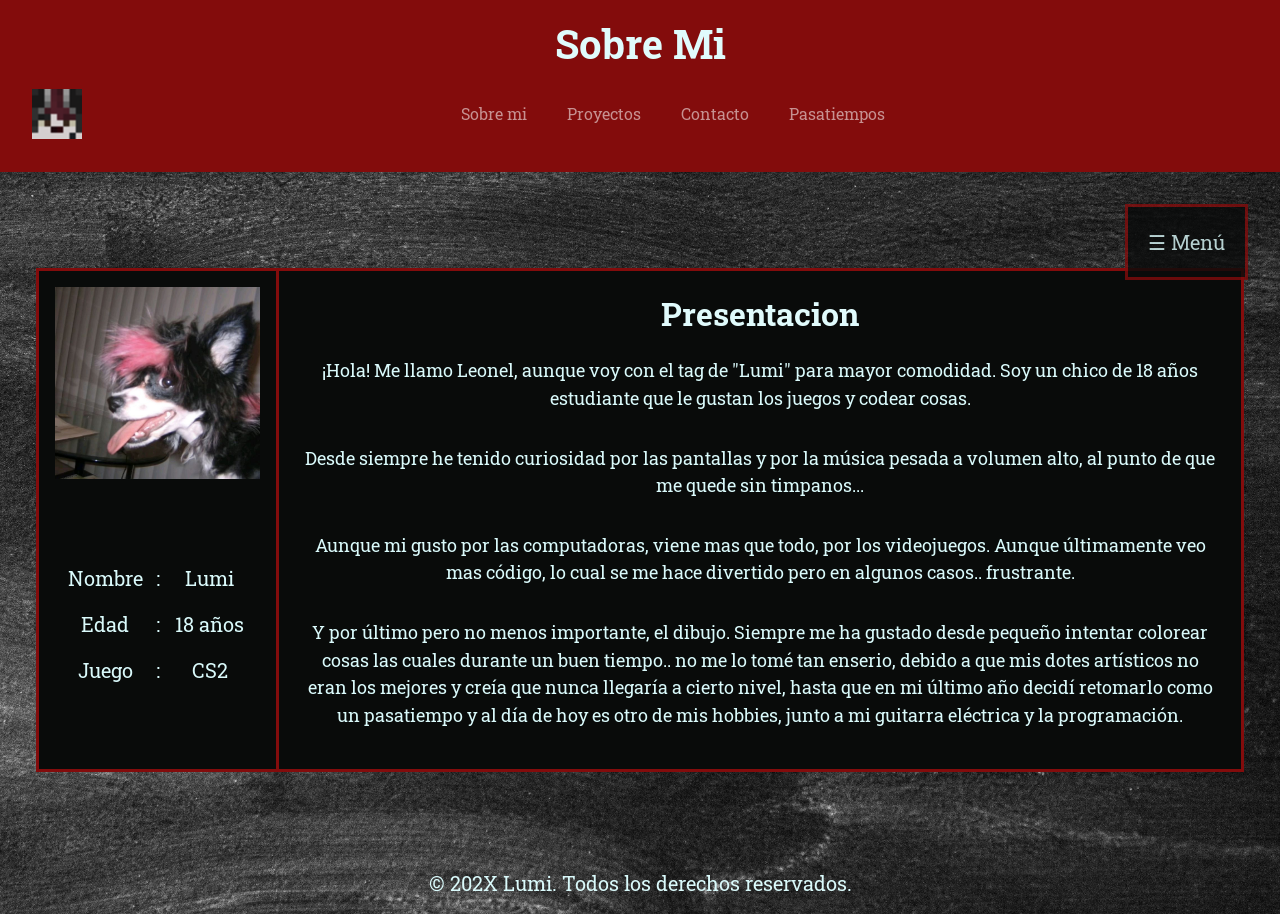
==== commit 3c420f7b: "Agregado animaciones con @Keyframes en el navbar y main, implementacion de la libreria AOS y respons" ====
--- a/pages/biografia.html
+++ b/pages/biografia.html
@@ -9,6 +9,7 @@
   <link href="https://fonts.googleapis.com/css2?family=Roboto+Slab:wght@100..900&display=swap" rel="stylesheet">
 
   <link href="https://cdn.jsdelivr.net/npm/bootstrap@5.3.8/dist/css/bootstrap.min.css" rel="stylesheet" integrity="sha384-sRIl4kxILFvY47J16cr9ZwB07vP4J8+LH7qKQnuqkuIAvNWLzeN8tE5YBujZqJLB" crossorigin="anonymous">
+  <link rel="stylesheet" href="https://unpkg.com/aos@2.3.4/dist/aos.css">
   <link rel="stylesheet" href="../css/styles.css">
 
   <title>Sobre Mi</title>
@@ -119,5 +120,7 @@
   </footer>
 
   <script src="https://cdn.jsdelivr.net/npm/bootstrap@5.3.8/dist/js/bootstrap.bundle.min.js" integrity="sha384-FKyoEForCGlyvwx9Hj09JcYn3nv7wiPVlz7YYwJrWVcXK/BmnVDxM+D2scQbITxI" crossorigin="anonymous"></script>
+  <script src="https://unpkg.com/aos@2.3.4/dist/aos.js"></script>
+  <script>AOS.init({ duration: 700, once: true });</script>
 </body>
 </html>
--- a/css/styles.css
+++ b/css/styles.css
@@ -43,6 +43,21 @@
   }
 }
 
+@keyframes fadeUp {
+  from {
+    opacity: 0;
+    transform: translateY(15px);
+  }
+  to {
+    opacity: 1;
+    transform: translateY(0);
+  }
+}
+main {
+  animation: fadeUp 0.6s ease 0.2s forwards;
+  opacity: 0;
+}
+
 .featured {
   padding: 1rem;
 }
@@ -86,7 +101,12 @@
   margin: 0 auto;
 }
 #carouselExampleSlidesOnly .carousel-item {
-  height: 400px;
+  height: 220px;
+}
+@media (min-width: 768px) {
+  #carouselExampleSlidesOnly .carousel-item {
+    height: 400px;
+  }
 }
 
 .carousel-img {
@@ -193,8 +213,13 @@
   display: flex;
   flex-direction: column;
   gap: 1.5rem;
-  padding: 2rem;
   list-style: none;
+  padding: 0.5rem;
+}
+@media (min-width: 768px) {
+  .proyectos-lista {
+    padding: 2rem;
+  }
 }
 
 .proyecto-view {
@@ -273,9 +298,20 @@
   color: #DAFAFB;
 }
 
+@keyframes fadeDown {
+  from {
+    opacity: 0;
+    transform: translateY(-20px);
+  }
+  to {
+    opacity: 1;
+    transform: translateY(0);
+  }
+}
 header {
   padding: 20px;
   background-color: #830C0C;
+  animation: fadeDown 0.3s ease forwards;
 }
 
 nav ul {
@@ -301,6 +337,13 @@
   text-align: center;
   font-size: 0.8rem;
   color: #DAFAFB;
+}
+
+.btn,
+.contacto-form button {
+  background: #830C0C;
+  color: #DAFAFB;
+  align-self: flex-start;
 }
 
 .btn,
@@ -312,9 +355,6 @@
   font-family: inherit;
   cursor: pointer;
   transition: background-color 0.2s ease, color 0.2s ease;
-  align-self: flex-start;
-  background: #830C0C;
-  color: #DAFAFB;
 }
 .btn:hover,
 .contacto-form button:hover {
@@ -332,11 +372,12 @@
   gap: 1rem;
   color: #DAFAFB;
   text-decoration: none;
-  transition: border-color 0.2s ease;
+  transition: border-color 0.2s ease, transform 0.2s ease;
   opacity: 80%;
 }
 .card-link:hover {
   border-color: #E0FBFC;
+  transform: translateY(-4px);
   opacity: 100%;
 }
 
@@ -368,10 +409,14 @@
   border: 0.2rem solid #830C0C;
   background: #090B0A;
   border-radius: 0.5rem;
+  padding: 1.25rem;
+  border-radius: 0.5rem;
   display: grid;
   grid-template-columns: 1fr;
   gap: 1rem;
   align-self: flex-start;
+  width: 100%;
+  box-sizing: border-box;
 }
 @media (min-width: 768px) {
   .proyectocard {
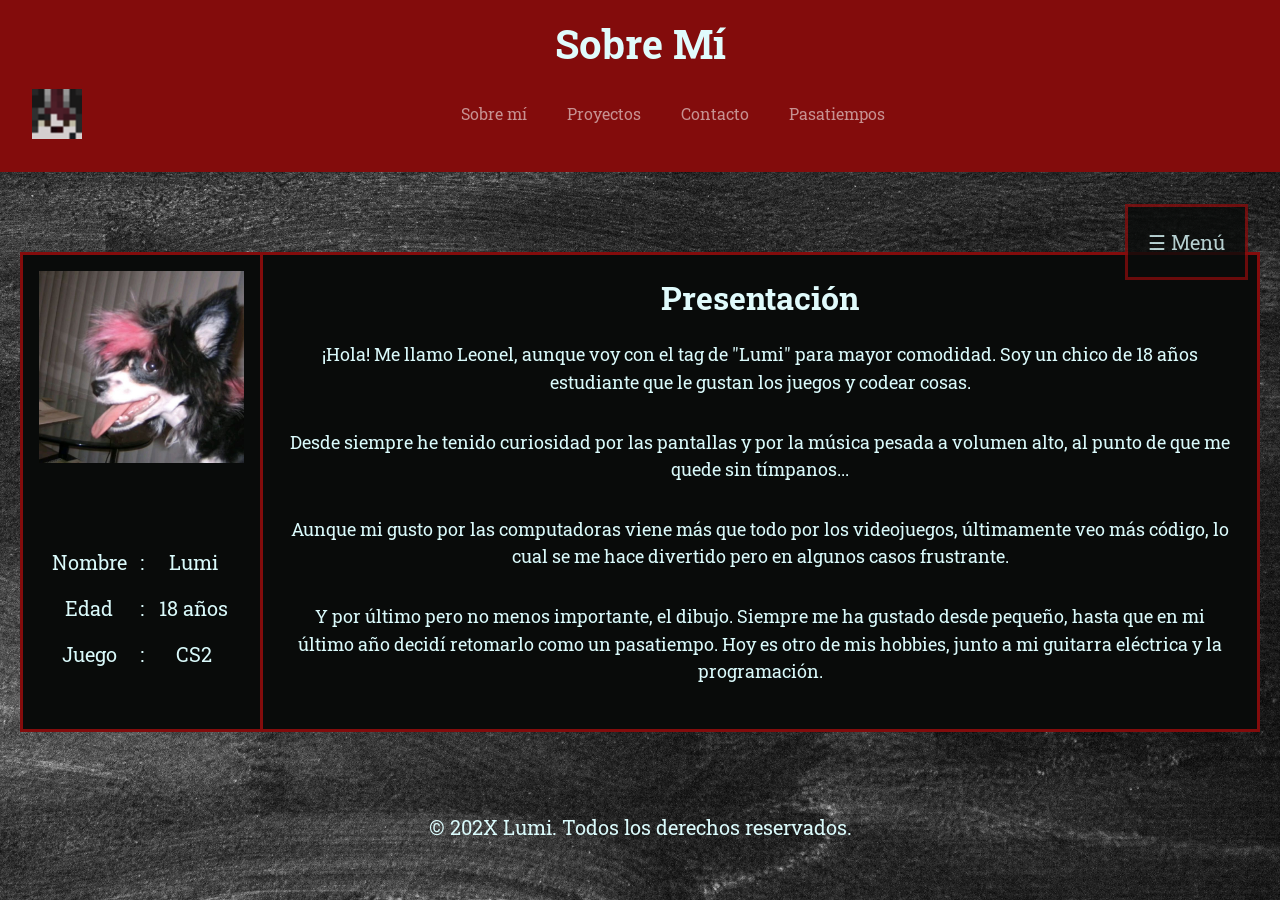
==== commit 2f122e0d: "Sass reorganizado, simplificacion del widget de audio de 6 divs a 3 divs reales y agregado de lo tra" ====
--- a/pages/biografia.html
+++ b/pages/biografia.html
@@ -3,36 +3,38 @@
 <head>
   <meta charset="UTF-8">
   <meta name="viewport" content="width=device-width, initial-scale=1.0">
+  <meta name="description" content="Conocé a Leonel (Lumi), estudiante de desarrollo web apasionado por los videojuegos, la programación, el dibujo y la guitarra eléctrica.">
+  <meta name="keywords" content="Lumi, Leonel, desarrollador web, estudiante programación, portafolio personal, HTML, CSS, Python">
 
   <link rel="preconnect" href="https://fonts.googleapis.com">
   <link rel="preconnect" href="https://fonts.gstatic.com" crossorigin>
-  <link href="https://fonts.googleapis.com/css2?family=Roboto+Slab:wght@100..900&display=swap" rel="stylesheet">
+  <link href="https://fonts.googleapis.com/css2?family=Roboto+Slab:wght@400;700&display=swap" rel="stylesheet">
 
   <link href="https://cdn.jsdelivr.net/npm/bootstrap@5.3.8/dist/css/bootstrap.min.css" rel="stylesheet" integrity="sha384-sRIl4kxILFvY47J16cr9ZwB07vP4J8+LH7qKQnuqkuIAvNWLzeN8tE5YBujZqJLB" crossorigin="anonymous">
   <link rel="stylesheet" href="https://unpkg.com/aos@2.3.4/dist/aos.css">
   <link rel="stylesheet" href="../css/styles.css">
 
-  <title>Sobre Mi</title>
+  <title>Sobre Mí | Portafolio de Lumi</title>
 </head>
 <body>
 
   <header>
-    <h1 id="biografia">Sobre Mi</h1>
+    <h1>Sobre Mí</h1>
 
     <nav class="navbar navbar-expand-lg" data-bs-theme="dark">
       <div class="container-fluid d-flex justify-content-center">
         <a class="navbar-brand" href="../index.html">
-          <img src="../images/logo3.png" alt="Logo del portafolio">
+          <img src="../images/logo3.png" alt="Ir al inicio del portafolio de Lumi">
         </a>
 
-        <button class="navbar-toggler" type="button" data-bs-toggle="collapse" data-bs-target="#navbarNav" aria-controls="navbarNav" aria-expanded="false" aria-label="Toggle navigation">
+        <button class="navbar-toggler" type="button" data-bs-toggle="collapse" data-bs-target="#navbarNav" aria-controls="navbarNav" aria-expanded="false" aria-label="Abrir menú de navegación">
           <span class="navbar-toggler-icon"></span>
         </button>
 
         <div class="collapse navbar-collapse" id="navbarNav">
           <ul class="navbar-nav mx-auto text-center">
             <li class="nav-item">
-              <a class="nav-link" href="biografia.html">Sobre mi</a>
+              <a class="nav-link" href="biografia.html">Sobre mí</a>
             </li>
             <li class="nav-item">
               <a class="nav-link" href="proyectos.html">Proyectos</a>
@@ -50,69 +52,54 @@
   </header>
 
   <main>
-    <div class="featured">
-      <div class="biografia-container">
-        <div class="biografia-info"></div>
-
-        <div class="biografia-view">
-          <div class="biografia-foto">
-            <img src="../images/dog.jpg" class="picture" alt="emo dog">
-          </div>
-
-          <div class="biografia-card">
-            <span class="biografia-separador">
-              <p>Nombre</p> <p>:</p> <p>Lumi</p>
-            </span>
-            <span class="biografia-separador">
-              <p>Edad</p> <p>:</p> <p>18 años</p>
-            </span>
-            <span class="biografia-separador">
-              <p>Juego</p> <p>:</p> <p>CS2</p>
-            </span>
-          </div>
+    <section class="biografia-container" aria-label="Presentación personal">
+      <div class="biografia-view">
+        <div class="biografia-foto">
+          <img src="../images/dog.jpg" class="picture" alt="Foto de perfil de Lumi representada por un perro con estilo emo">
         </div>
 
-        <div class="biografia-texto">
-          <h2>Presentacion</h2>
-          <p class="parrafo">
-            ¡Hola! Me llamo Leonel, aunque voy con el tag de "Lumi" para mayor comodidad. Soy un chico de 18 años estudiante que le gustan los juegos y codear cosas.
-          </p>
-          <p class="parrafo">
-            Desde siempre he tenido curiosidad por las pantallas y por la música pesada a volumen alto, al punto de que me quede sin timpanos...
-          </p>
-          <p class="parrafo">
-            Aunque mi gusto por las computadoras, viene mas que todo, por los videojuegos.
-            Aunque últimamente veo mas código, lo cual se me hace divertido pero en algunos casos.. frustrante.
-          </p>
-          <p class="parrafo">
-            Y por último pero no menos importante, el dibujo. Siempre me ha gustado desde pequeño intentar colorear cosas las cuales durante un buen tiempo..
-            no me lo tomé tan enserio, debido a que mis dotes artísticos no eran los mejores y creía que nunca llegaría a cierto nivel,
-            hasta que en mi último año decidí retomarlo como un pasatiempo y al día de hoy es otro de mis hobbies, junto a mi guitarra eléctrica y la programación.
-          </p>
+        <div class="biografia-card">
+          <span class="biografia-separador">
+            <p>Nombre</p> <p>:</p> <p>Lumi</p>
+          </span>
+          <span class="biografia-separador">
+            <p>Edad</p> <p>:</p> <p>18 años</p>
+          </span>
+          <span class="biografia-separador">
+            <p>Juego</p> <p>:</p> <p>CS2</p>
+          </span>
         </div>
       </div>
-    </div>
 
-    <aside class="sidebar">
-      <button class="card-link card-sm" type="button" data-bs-toggle="collapse" data-bs-target=".multi-collapse" aria-expanded="false" aria-controls="menuCollapse menuCollapse2">
-        <p class="card-text">☰ Menú</p>
-      </button>
+      <div class="biografia-texto">
+        <h2>Presentación</h2>
+        <p class="parrafo">
+          ¡Hola! Me llamo Leonel, aunque voy con el tag de "Lumi" para mayor comodidad. Soy un chico de 18 años estudiante que le gustan los juegos y codear cosas.
+        </p>
+        <p class="parrafo">
+          Desde siempre he tenido curiosidad por las pantallas y por la música pesada a volumen alto, al punto de que me quede sin tímpanos...
+        </p>
+        <p class="parrafo">
+          Aunque mi gusto por las computadoras viene más que todo por los videojuegos, últimamente veo más código, lo cual se me hace divertido pero en algunos casos frustrante.
+        </p>
+        <p class="parrafo">
+          Y por último pero no menos importante, el dibujo. Siempre me ha gustado desde pequeño, hasta que en mi último año decidí retomarlo como un pasatiempo. Hoy es otro de mis hobbies, junto a mi guitarra eléctrica y la programación.
+        </p>
+      </div>
+    </section>
 
-      <div class="row g-2 mt-2">
-        <div class="col-auto">
-          <div class="menu-space">
-            <div class="collapse collapse-horizontal multi-collapse" id="menuCollapse">
-              <div class="card-link audio-widget">
-                <figure>
-                  <figcaption>MEMENTO - Japanese Baseball</figcaption>
-                  <audio class="card-audio" controls src="../audio/MEMENTO.mp3"></audio>
-                </figure>
-              </div>
-            </div>
-          </div>
-        </div>
-      </div>
-    </aside>
+<aside class="sidebar">
+  <button class="card-link card-sm" type="button" data-bs-toggle="collapse" data-bs-target="#menuCollapse" aria-expanded="false" aria-controls="menuCollapse" aria-label="Abrir reproductor de música">
+    <p class="card-text">☰ Menú</p>
+  </button>
+
+  <div class="collapse" id="menuCollapse">
+    <figure class="card-link audio-widget">
+      <figcaption>MEMENTO - Japanese Baseball</figcaption>
+      <audio class="card-audio" controls src="../audio/MEMENTO.mp3"></audio>
+    </figure>
+  </div>
+</aside>
   </main>
 
   <footer>
--- a/css/styles.css
+++ b/css/styles.css
@@ -31,10 +31,71 @@
   text-align: center;
 }
 
+h1 {
+  font-size: 2.5rem;
+  font-weight: 700;
+  color: #E0FBFC;
+}
+
+h2 {
+  font-size: 2rem;
+  font-weight: 700;
+  color: #E0FBFC;
+}
+
+h3 {
+  font-size: 1.5rem;
+  font-weight: 700;
+  color: #E0FBFC;
+}
+
+p {
+  font-size: 1.25rem;
+  color: #DAFAFB;
+}
+
+.cita-textual {
+  font-style: italic;
+  text-decoration: underline;
+}
+
+header {
+  padding: 20px;
+  background-color: #830C0C;
+  animation: fadeDown 0.3s ease forwards;
+}
+
+nav ul {
+  display: flex;
+  justify-content: center;
+  align-items: center;
+  gap: 1.5rem;
+  list-style: none;
+}
+nav .nav-li {
+  list-style: none;
+}
+nav .nav-li a {
+  color: #DAFAFB;
+  text-decoration: underline;
+  transition: color 0.2s ease;
+}
+nav .nav-li a:hover {
+  color: #E0FBFC;
+}
+
+footer {
+  text-align: center;
+  font-size: 0.8rem;
+  color: #DAFAFB;
+}
+
 main {
   padding: 5rem 20px;
   display: flex;
   flex-direction: column;
+  animation: fadeUp 0.6s ease 0.2s forwards;
+  opacity: 0;
   gap: 2rem;
 }
 @media (min-width: 768px) {
@@ -53,11 +114,6 @@
     transform: translateY(0);
   }
 }
-main {
-  animation: fadeUp 0.6s ease 0.2s forwards;
-  opacity: 0;
-}
-
 .featured {
   padding: 1rem;
 }
@@ -71,272 +127,6 @@
     top: 1rem;
     right: 1rem;
   }
-}
-
-.inicio-texto,
-.contacto-texto {
-  display: flex;
-  flex-direction: column;
-  justify-content: flex-start;
-  align-items: stretch;
-  gap: 1.5rem;
-  padding: 20px;
-}
-
-.container-grid {
-  display: grid;
-  grid-template-columns: repeat(1, 1fr);
-  gap: 10px;
-}
-@media (min-width: 768px) {
-  .container-grid {
-    display: grid;
-    grid-template-columns: repeat(3, 1fr);
-    gap: 10px;
-  }
-}
-
-#carouselExampleSlidesOnly {
-  max-width: 800px;
-  margin: 0 auto;
-}
-#carouselExampleSlidesOnly .carousel-item {
-  height: 220px;
-}
-@media (min-width: 768px) {
-  #carouselExampleSlidesOnly .carousel-item {
-    height: 400px;
-  }
-}
-
-.carousel-img {
-  width: 100%;
-  height: 100%;
-  object-fit: cover;
-}
-
-.menu-space {
-  min-height: 120px;
-}
-
-.biografia-container {
-  min-height: 30rem;
-  display: flex;
-  flex-direction: column;
-  border: 0.2rem solid #830C0C;
-  background: #090B0A;
-}
-@media (min-width: 768px) {
-  .biografia-container {
-    flex-direction: row;
-  }
-}
-
-.biografia-view {
-  flex: 0 0 auto;
-  width: 100%;
-  display: flex;
-  flex-direction: column;
-  gap: 20px;
-  padding: 1rem;
-  border-bottom: 0.2rem solid #830C0C;
-}
-@media (min-width: 768px) {
-  .biografia-view {
-    width: 15rem;
-    border-right: 0.2rem solid #830C0C;
-    border-bottom: none;
-  }
-}
-
-.biografia-info {
-  display: flex;
-  gap: 1rem;
-}
-
-.biografia-separador {
-  display: grid;
-  grid-template-columns: 1fr min-content 1fr;
-}
-
-.biografia-foto {
-  height: 16rem;
-  display: flex;
-  justify-content: center;
-}
-
-.biografia-texto {
-  min-width: 0;
-  width: 100%;
-  box-sizing: border-box;
-  display: flex;
-  flex-direction: column;
-  row-gap: 1rem;
-  padding: 1.5rem;
-}
-.biografia-texto .parrafo {
-  max-width: 100%;
-  box-sizing: border-box;
-}
-
-.parrafo {
-  font-size: 1.15rem;
-}
-
-.picture {
-  width: 14rem;
-  height: 12rem;
-}
-
-.container {
-  display: flex;
-  flex-direction: column;
-  justify-content: flex-start;
-  align-items: stretch;
-  gap: 1.5rem;
-}
-
-.cards-container {
-  display: grid;
-  grid-template-columns: repeat(1, 1fr);
-  gap: 1.5rem;
-}
-@media (min-width: 768px) {
-  .cards-container {
-    display: grid;
-    grid-template-columns: repeat(3, 1fr);
-    gap: 1.5rem;
-  }
-}
-
-.proyectos-lista {
-  display: flex;
-  flex-direction: column;
-  gap: 1.5rem;
-  list-style: none;
-  padding: 0.5rem;
-}
-@media (min-width: 768px) {
-  .proyectos-lista {
-    padding: 2rem;
-  }
-}
-
-.proyecto-view {
-  display: flex;
-  justify-content: center;
-}
-
-.contacto-form {
-  display: flex;
-  flex-direction: column;
-  gap: 0.75rem;
-  max-width: 26rem;
-  margin: 1.5rem auto 0;
-  text-align: left;
-}
-.contacto-form label {
-  font-size: 0.95rem;
-  color: #DAFAFB;
-}
-.contacto-form input,
-.contacto-form textarea {
-  background: #090B0A;
-  border: 0.15rem solid #830C0C;
-  border-radius: 0.35rem;
-  padding: 0.6rem;
-  color: #DAFAFB;
-  font-family: inherit;
-  font-size: 1rem;
-}
-.contacto-form textarea {
-  resize: vertical;
-}
-
-.contacto-texto ul {
-  list-style: none;
-  padding-left: 0;
-}
-.contacto-texto a {
-  color: #DAFAFB;
-  text-decoration: underline;
-}
-
-.form-disclaimer {
-  font-style: italic;
-  font-size: 0.85rem;
-  color: #DAFAFB;
-  background: #090B0A;
-  border: 0.15rem solid #830C0C;
-}
-
-.cita-textual {
-  font-style: italic;
-  text-decoration: underline;
-}
-
-h1 {
-  font-size: 2.5rem;
-  font-weight: 700;
-  color: #E0FBFC;
-}
-
-h2 {
-  font-size: 2rem;
-  font-weight: 700;
-  color: #E0FBFC;
-}
-
-h3 {
-  font-size: 1.5rem;
-  font-weight: 700;
-  color: #E0FBFC;
-}
-
-p {
-  font-size: 1.25rem;
-  color: #DAFAFB;
-}
-
-@keyframes fadeDown {
-  from {
-    opacity: 0;
-    transform: translateY(-20px);
-  }
-  to {
-    opacity: 1;
-    transform: translateY(0);
-  }
-}
-header {
-  padding: 20px;
-  background-color: #830C0C;
-  animation: fadeDown 0.3s ease forwards;
-}
-
-nav ul {
-  display: flex;
-  justify-content: center;
-  align-items: center;
-  gap: 1.5rem;
-  list-style: none;
-}
-nav .nav-li {
-  list-style: none;
-}
-nav .nav-li a {
-  color: #DAFAFB;
-  text-decoration: underline;
-  transition: color 0.2s ease;
-}
-nav .nav-li a:hover {
-  color: #E0FBFC;
-}
-
-footer {
-  text-align: center;
-  font-size: 0.8rem;
-  color: #DAFAFB;
 }
 
 .btn,
@@ -367,6 +157,7 @@
   margin: 0;
   border: 0.2rem solid #830C0C;
   background: #090B0A;
+  border-radius: 0;
   display: flex;
   flex-direction: column;
   gap: 1rem;
@@ -401,6 +192,10 @@
 .audio-widget {
   width: 100%;
   max-width: 300px;
+}
+
+.menu-space {
+  min-height: 120px;
 }
 
 .proyectocard {
@@ -427,4 +222,197 @@
   color: #DAFAFB;
 }
 
+.container {
+  display: flex;
+  flex-direction: column;
+  justify-content: flex-start;
+  align-items: stretch;
+  gap: 1.5rem;
+}
+
+.cards-container {
+  display: grid;
+  grid-template-columns: repeat(1, 1fr);
+  gap: 1.5rem;
+}
+@media (min-width: 768px) {
+  .cards-container {
+    display: grid;
+    grid-template-columns: repeat(3, 1fr);
+    gap: 1.5rem;
+  }
+}
+
+.inicio-texto,
+.contacto-texto {
+  display: flex;
+  flex-direction: column;
+  justify-content: flex-start;
+  align-items: stretch;
+  gap: 1.5rem;
+  padding: 20px;
+}
+
+.container-grid {
+  display: grid;
+  grid-template-columns: repeat(1, 1fr);
+  gap: 10px;
+}
+@media (min-width: 768px) {
+  .container-grid {
+    display: grid;
+    grid-template-columns: repeat(3, 1fr);
+    gap: 10px;
+  }
+}
+
+#carouselExampleSlidesOnly {
+  max-width: 800px;
+  margin: 0 auto;
+}
+#carouselExampleSlidesOnly .carousel-item {
+  height: 220px;
+}
+@media (min-width: 768px) {
+  #carouselExampleSlidesOnly .carousel-item {
+    height: 400px;
+  }
+}
+
+.carousel-img {
+  width: 100%;
+  height: 100%;
+  object-fit: cover;
+}
+
+.contacto-form {
+  display: flex;
+  flex-direction: column;
+  gap: 0.75rem;
+  max-width: 26rem;
+  margin: 1.5rem auto 0;
+  text-align: left;
+}
+.contacto-form label {
+  font-size: 0.95rem;
+  color: #DAFAFB;
+}
+.contacto-form input,
+.contacto-form textarea {
+  background: #090B0A;
+  border: 0.15rem solid #830C0C;
+  border-radius: 0.35rem;
+  padding: 0.6rem;
+  color: #DAFAFB;
+  font-family: inherit;
+  font-size: 1rem;
+}
+.contacto-form textarea {
+  resize: vertical;
+}
+
+.contacto-texto ul {
+  list-style: none;
+  padding-left: 0;
+}
+.contacto-texto a {
+  color: #DAFAFB;
+  text-decoration: underline;
+}
+
+.form-disclaimer {
+  font-style: italic;
+  font-size: 0.85rem;
+  color: #DAFAFB;
+  background: #090B0A;
+  border: 0.15rem solid #830C0C;
+}
+
+.biografia-container {
+  min-height: 30rem;
+  display: flex;
+  flex-direction: column;
+  border: 0.2rem solid #830C0C;
+  background: #090B0A;
+}
+@media (min-width: 768px) {
+  .biografia-container {
+    flex-direction: row;
+  }
+}
+
+.biografia-view {
+  flex: 0 0 auto;
+  width: 100%;
+  display: flex;
+  flex-direction: column;
+  gap: 20px;
+  padding: 1rem;
+  border-bottom: 0.2rem solid #830C0C;
+}
+@media (min-width: 768px) {
+  .biografia-view {
+    width: 15rem;
+    border-right: 0.2rem solid #830C0C;
+    border-bottom: none;
+  }
+}
+
+.biografia-info {
+  display: flex;
+  gap: 1rem;
+}
+
+.biografia-separador {
+  display: grid;
+  grid-template-columns: 1fr min-content 1fr;
+}
+
+.biografia-foto {
+  height: 16rem;
+  display: flex;
+  justify-content: center;
+}
+
+.biografia-texto {
+  min-width: 0;
+  width: 100%;
+  box-sizing: border-box;
+  display: flex;
+  flex-direction: column;
+  row-gap: 1rem;
+  padding: 1.5rem;
+}
+.biografia-texto .parrafo {
+  max-width: 100%;
+  box-sizing: border-box;
+}
+
+.parrafo {
+  font-size: 1.15rem;
+}
+
+.picture {
+  width: 14rem;
+  height: 12rem;
+}
+
+.proyectos-lista {
+  display: flex;
+  flex-direction: column;
+  gap: 1.5rem;
+  list-style: none;
+  padding: 0.5rem;
+}
+@media (min-width: 768px) {
+  .proyectos-lista {
+    padding: 2rem;
+  }
+}
+
+.proyecto-view {
+  display: flex;
+  justify-content: center;
+}
+
 /*# sourceMappingURL=styles.css.map */
